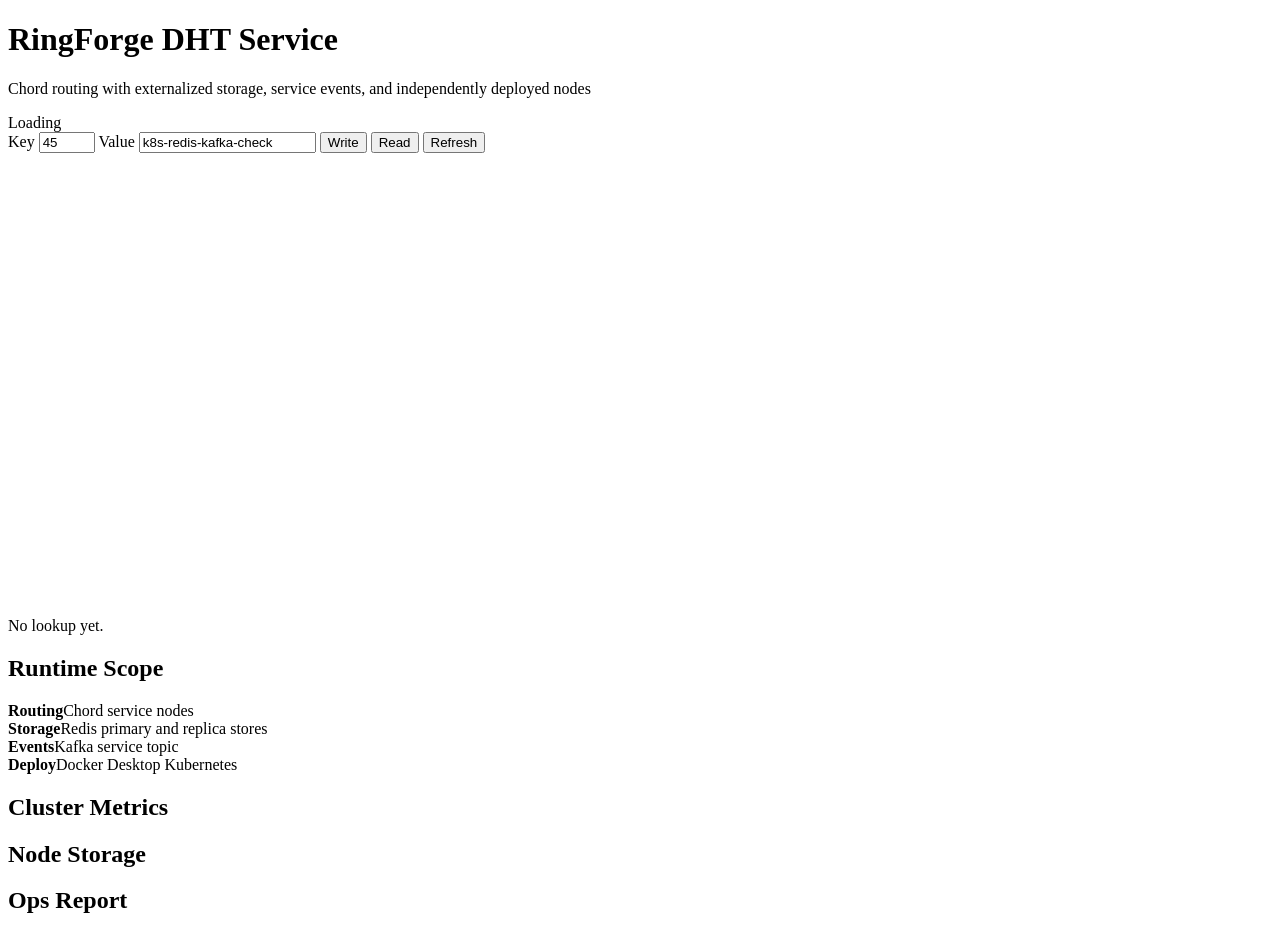
==== src/main/resources/web/service.html @ 4db9785d "Add Redis Kafka deployment milestone" ====
<!doctype html>
<html lang="en">
<head>
  <meta charset="utf-8">
  <meta name="viewport" content="width=device-width, initial-scale=1">
  <title>RingForge DHT Service</title>
  <link rel="stylesheet" href="/service-styles.css">
</head>
<body>
  <div class="app-shell">
    <header class="topbar">
      <div>
        <h1>RingForge DHT Service</h1>
        <p>Chord routing with externalized storage, service events, and independently deployed nodes</p>
      </div>
      <div id="statusStrip" class="status-strip">
        <span>Loading</span>
      </div>
    </header>

    <main class="main-grid">
      <section class="workbench">
        <div class="controls">
          <label>
            Key
            <input id="keyInput" type="number" min="0" max="255" value="45">
          </label>
          <label>
            Value
            <input id="valueInput" type="text" value="k8s-redis-kafka-check">
          </label>
          <button id="putButton">Write</button>
          <button id="getButton">Read</button>
          <button id="refreshButton">Refresh</button>
        </div>

        <div class="canvas-panel">
          <canvas id="ringCanvas" width="900" height="460"></canvas>
        </div>

        <div id="lookupResult" class="lookup-result">No lookup yet.</div>
      </section>

      <aside class="side-panel">
        <section>
          <h2>Runtime Scope</h2>
          <div class="scope-grid">
            <div><strong>Routing</strong><span>Chord service nodes</span></div>
            <div><strong>Storage</strong><span>Redis primary and replica stores</span></div>
            <div><strong>Events</strong><span>Kafka service topic</span></div>
            <div><strong>Deploy</strong><span>Docker Desktop Kubernetes</span></div>
          </div>
        </section>

        <section>
          <h2>Cluster Metrics</h2>
          <div id="metricGrid" class="metric-grid"></div>
        </section>

        <section>
          <h2>Node Storage</h2>
          <div id="nodeList" class="node-list"></div>
        </section>

        <section>
          <h2>Ops Report</h2>
          <div id="opsReport" class="ops-report"></div>
        </section>
      </aside>
    </main>
  </div>

  <script src="/service-app.js"></script>
</body>
</html>
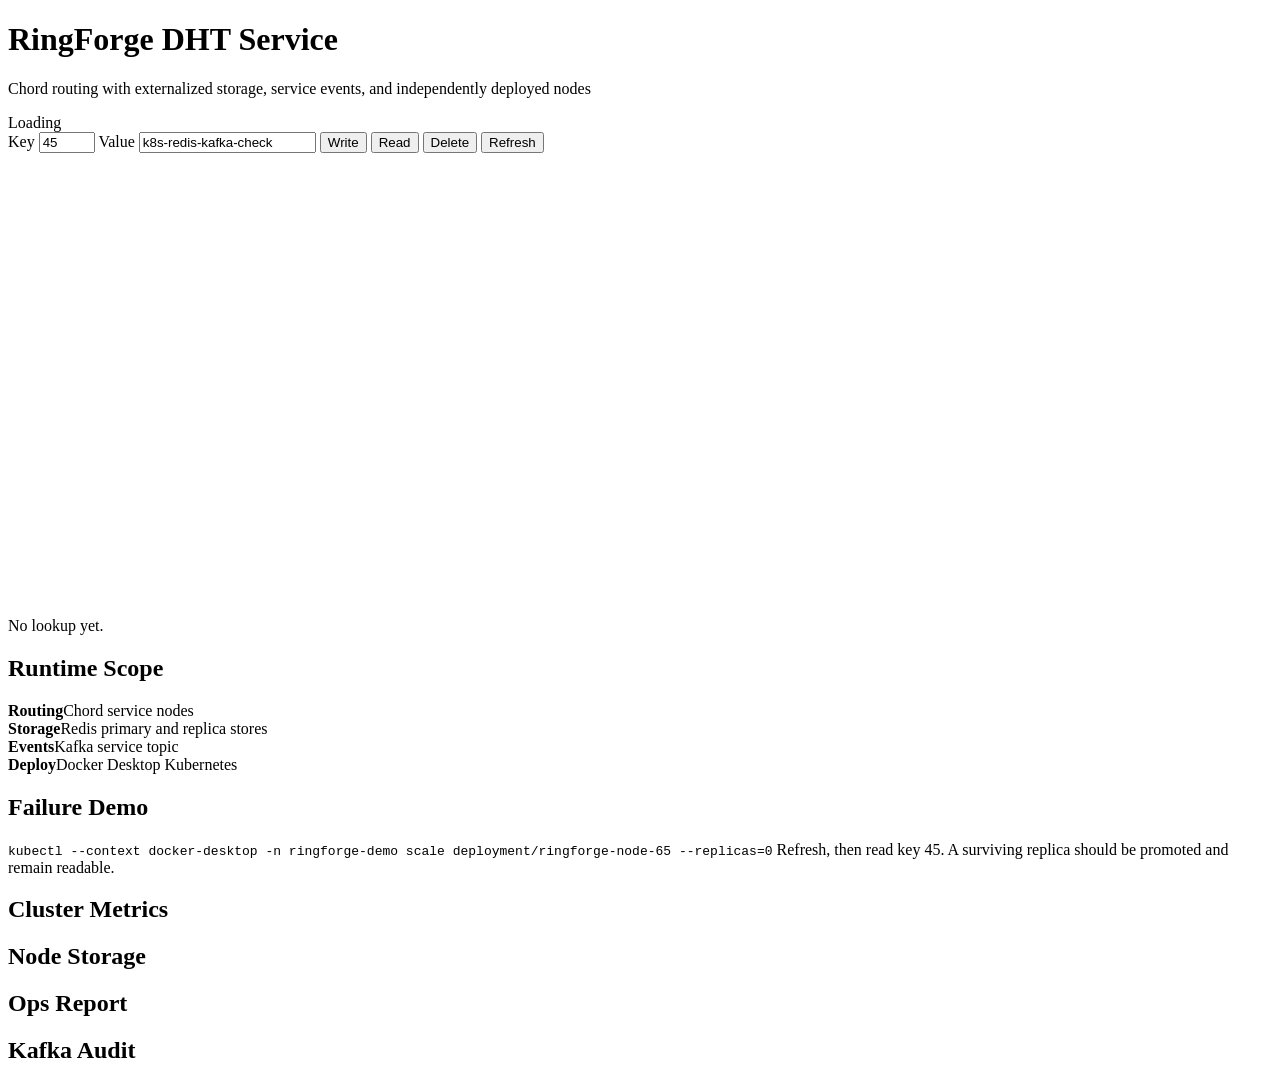
==== commit c4f4edad: "Complete service hardening and deployment automation" ====
--- a/src/main/resources/web/service.html
+++ b/src/main/resources/web/service.html
@@ -31,6 +31,7 @@
           </label>
           <button id="putButton">Write</button>
           <button id="getButton">Read</button>
+          <button id="deleteButton">Delete</button>
           <button id="refreshButton">Refresh</button>
         </div>
 
@@ -53,6 +54,14 @@
         </section>
 
         <section>
+          <h2>Failure Demo</h2>
+          <div class="runbook">
+            <code>kubectl --context docker-desktop -n ringforge-demo scale deployment/ringforge-node-65 --replicas=0</code>
+            <span>Refresh, then read key 45. A surviving replica should be promoted and remain readable.</span>
+          </div>
+        </section>
+
+        <section>
           <h2>Cluster Metrics</h2>
           <div id="metricGrid" class="metric-grid"></div>
         </section>
@@ -66,6 +75,11 @@
           <h2>Ops Report</h2>
           <div id="opsReport" class="ops-report"></div>
         </section>
+
+        <section>
+          <h2>Kafka Audit</h2>
+          <div id="auditEvents" class="audit-events"></div>
+        </section>
       </aside>
     </main>
   </div>
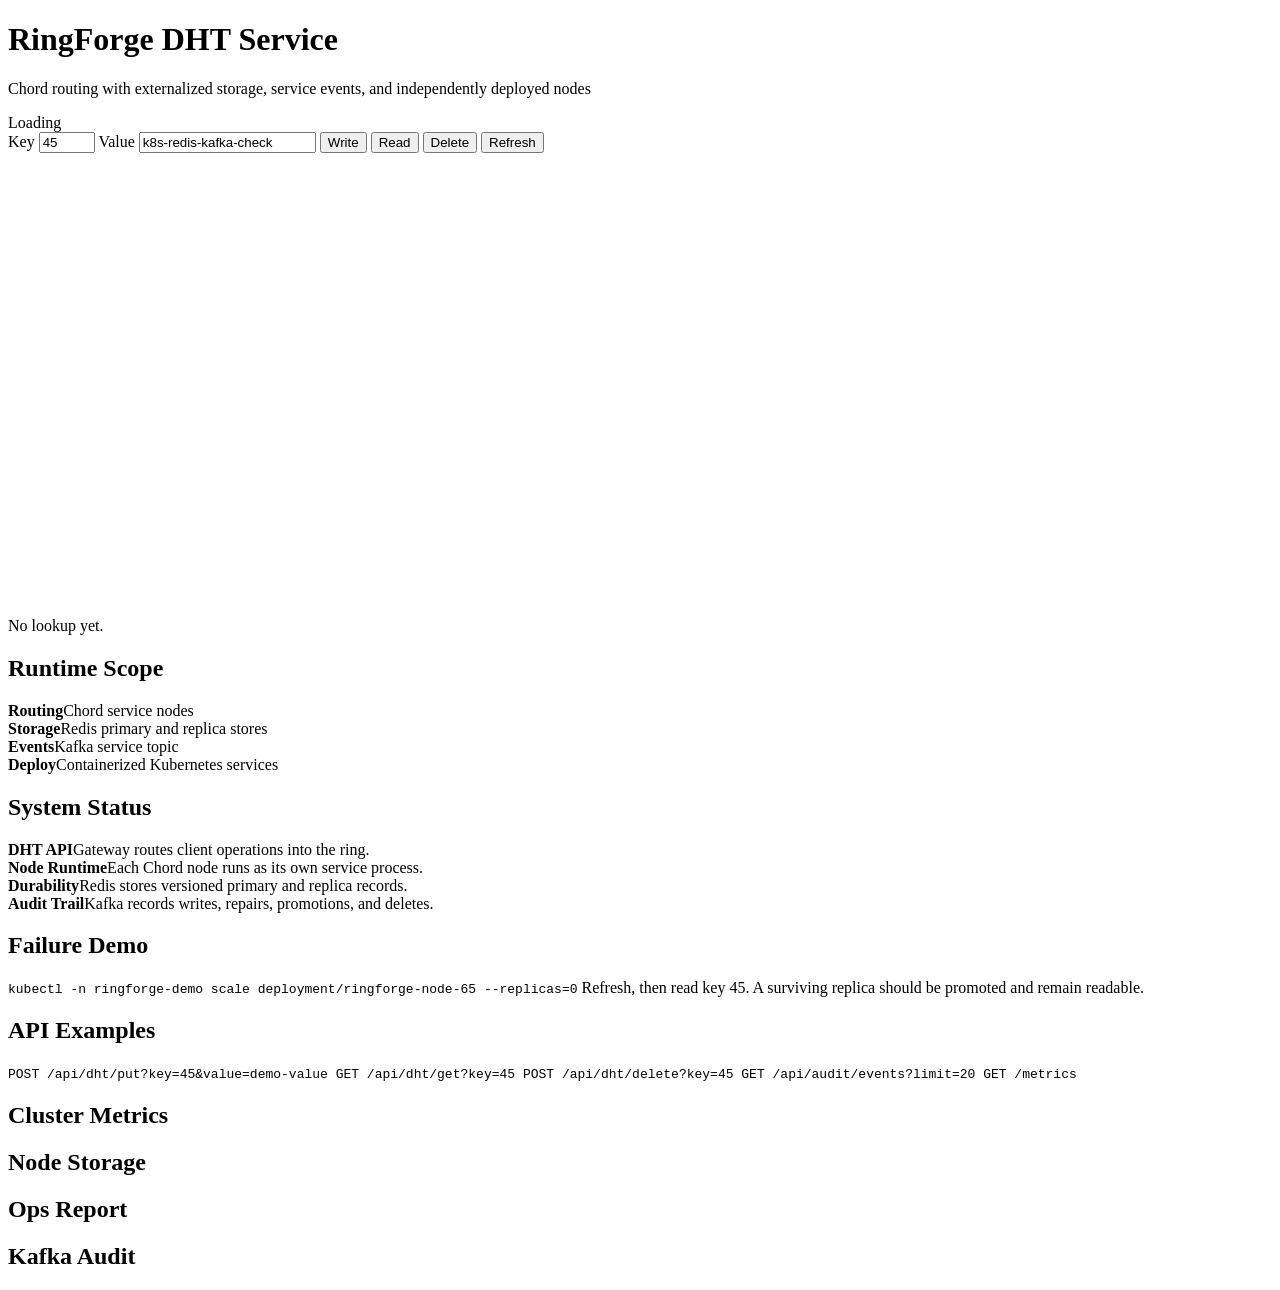
==== commit 314d2e7a: "Add cloud deployment pipeline" ====
--- a/src/main/resources/web/service.html
+++ b/src/main/resources/web/service.html
@@ -49,15 +49,36 @@
             <div><strong>Routing</strong><span>Chord service nodes</span></div>
             <div><strong>Storage</strong><span>Redis primary and replica stores</span></div>
             <div><strong>Events</strong><span>Kafka service topic</span></div>
-            <div><strong>Deploy</strong><span>Docker Desktop Kubernetes</span></div>
+            <div><strong>Deploy</strong><span>Containerized Kubernetes services</span></div>
+          </div>
+        </section>
+
+        <section>
+          <h2>System Status</h2>
+          <div class="system-status">
+            <div><strong>DHT API</strong><span>Gateway routes client operations into the ring.</span></div>
+            <div><strong>Node Runtime</strong><span>Each Chord node runs as its own service process.</span></div>
+            <div><strong>Durability</strong><span>Redis stores versioned primary and replica records.</span></div>
+            <div><strong>Audit Trail</strong><span>Kafka records writes, repairs, promotions, and deletes.</span></div>
           </div>
         </section>
 
         <section>
           <h2>Failure Demo</h2>
           <div class="runbook">
-            <code>kubectl --context docker-desktop -n ringforge-demo scale deployment/ringforge-node-65 --replicas=0</code>
+            <code>kubectl -n ringforge-demo scale deployment/ringforge-node-65 --replicas=0</code>
             <span>Refresh, then read key 45. A surviving replica should be promoted and remain readable.</span>
+          </div>
+        </section>
+
+        <section>
+          <h2>API Examples</h2>
+          <div class="runbook">
+            <code>POST /api/dht/put?key=45&amp;value=demo-value
+GET /api/dht/get?key=45
+POST /api/dht/delete?key=45
+GET /api/audit/events?limit=20
+GET /metrics</code>
           </div>
         </section>
 
